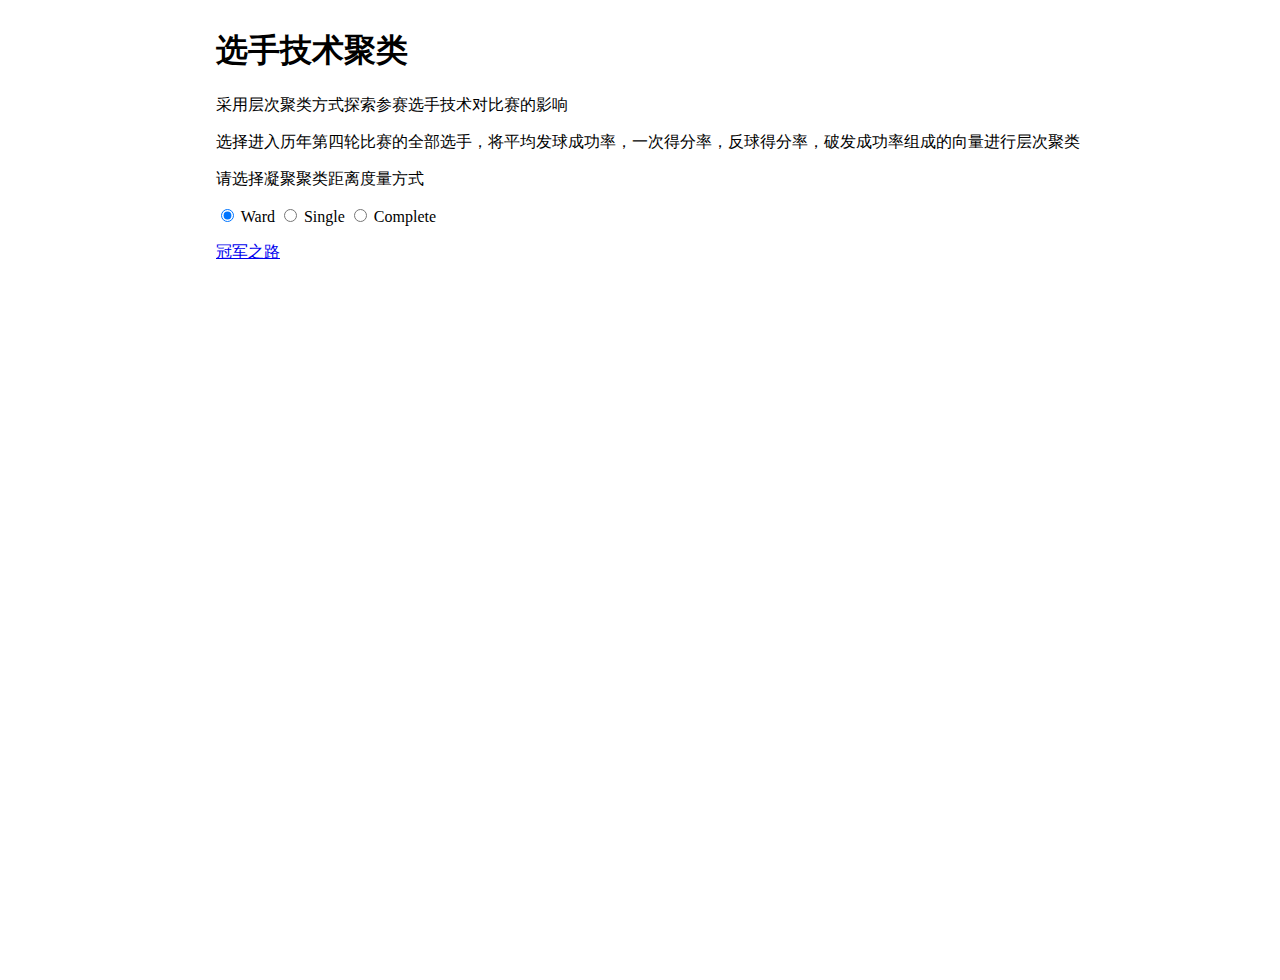
==== u6homework/cluster.html @ 68a151d8 "u6" ====
<!DOCTYPE html>
<html>
<head>
<meta charset="utf-8">
<title>Play skills cluster</title>
<link href="cluster.css" data-prefetch="true" rel="stylesheet">
</head>

<body>
    <div style="position: absolute;right: 200px;">
       
        <h1>选手技术聚类</h1>
        <p>采用层次聚类方式探索参赛选手技术对比赛的影响</p>
        <p>选择进入历年第四轮比赛的全部选手，将平均发球成功率，一次得分率，反球得分率，破发成功率组成的向量进行层次聚类</p>
        <p>请选择凝聚聚类距离度量方式</p>
        <form>
            <label><input type="radio" name="mode" value="ward" checked> Ward</label>
            <label><input type="radio" name="mode" value="single"> Single</label>
            <label><input type="radio" name="mode" value="complete"> Complete</label>
          </form>
          <p><a href="index.html">冠军之路</a></p>

    </div>
    <svg width="1080" height="960"></svg>
    <script src="https://d3js.org/d3.v4.min.js"></script>
    <script src="cluster.js"></script>

</body>
</html>
---- u6homework/cluster.css ----
.node circle {
  fill: #999;
}

.node text {
  font: 12px sans-serif;
}

.node--internal circle {
  fill: #555;
}

.node--internal text {
  text-shadow: 0 1px 0 #fff, 0 -1px 0 #fff, 1px 0 0 #fff, -1px 0 0 #fff;
}

.link {
  fill: none;
  stroke: #555;
  stroke-opacity: 0.4;
  stroke-width: 1.5px;
}

.link_selected {
  fill: none;
  stroke: #359;
  stroke-opacity: 0.8;
  stroke-width: 4px;
}
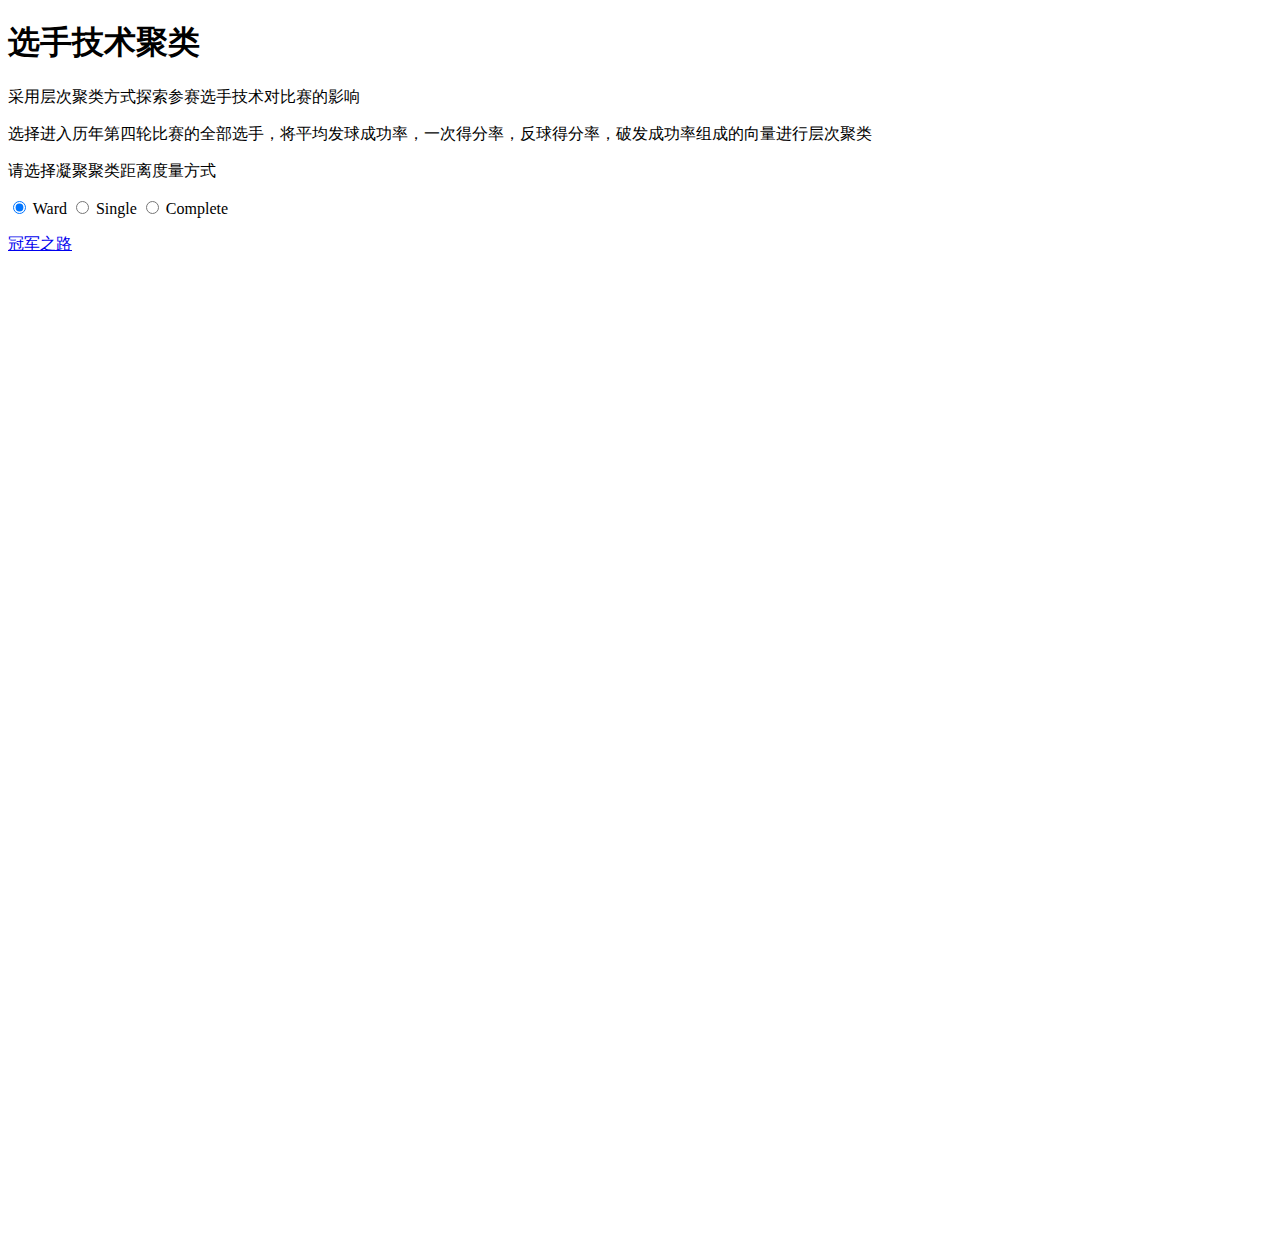
==== commit aeb4f58a: "u6" ====
--- a/u6homework/cluster.html
+++ b/u6homework/cluster.html
@@ -7,7 +7,7 @@
 </head>
 
 <body>
-    <div style="position: absolute;right: 200px;">
+    <div>
        
         <h1>选手技术聚类</h1>
         <p>采用层次聚类方式探索参赛选手技术对比赛的影响</p>
